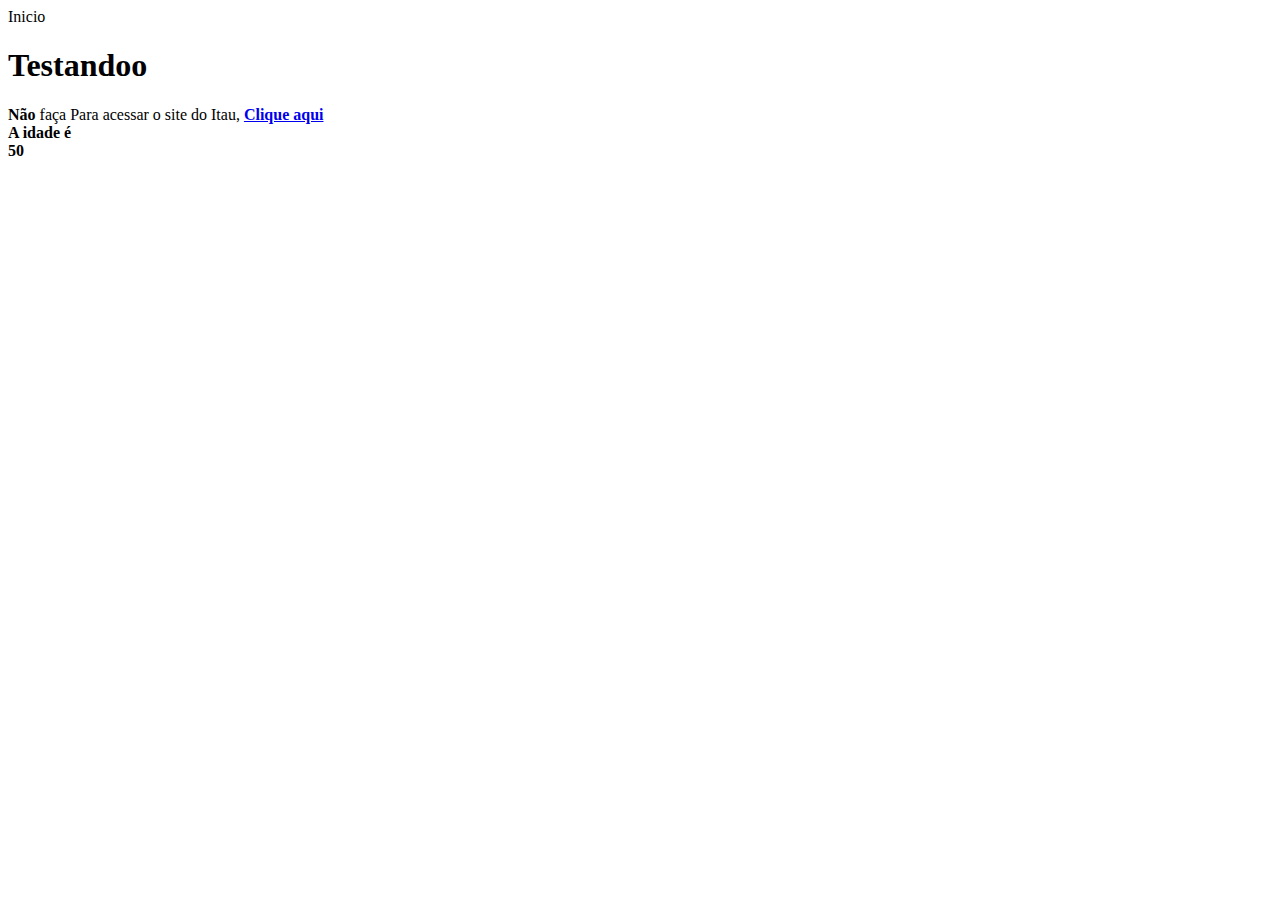
==== indeex.html @ aee69835 "Arquivo HTML adicionado" ====
<!DOCTYPE>

<!-- <meta charset="UTF-8"> CASO DESENVOLVER EM LINUX   -->

Inicio
<h1> Testandoo </h1>

<strong> N�o </strong> fa�a

Para acessar o site do Itau, 
<a href = "https://www.itau.com.br/cartoes/"> <strong>Clique aqui<br> </a>

<script> 

<!-- alert("Alerta 1"); -->
<!-- document.write("Alerta 2"); -->

</script>  

<script>

document.write("A idade � <br>");

document.write(25+25);

</script>
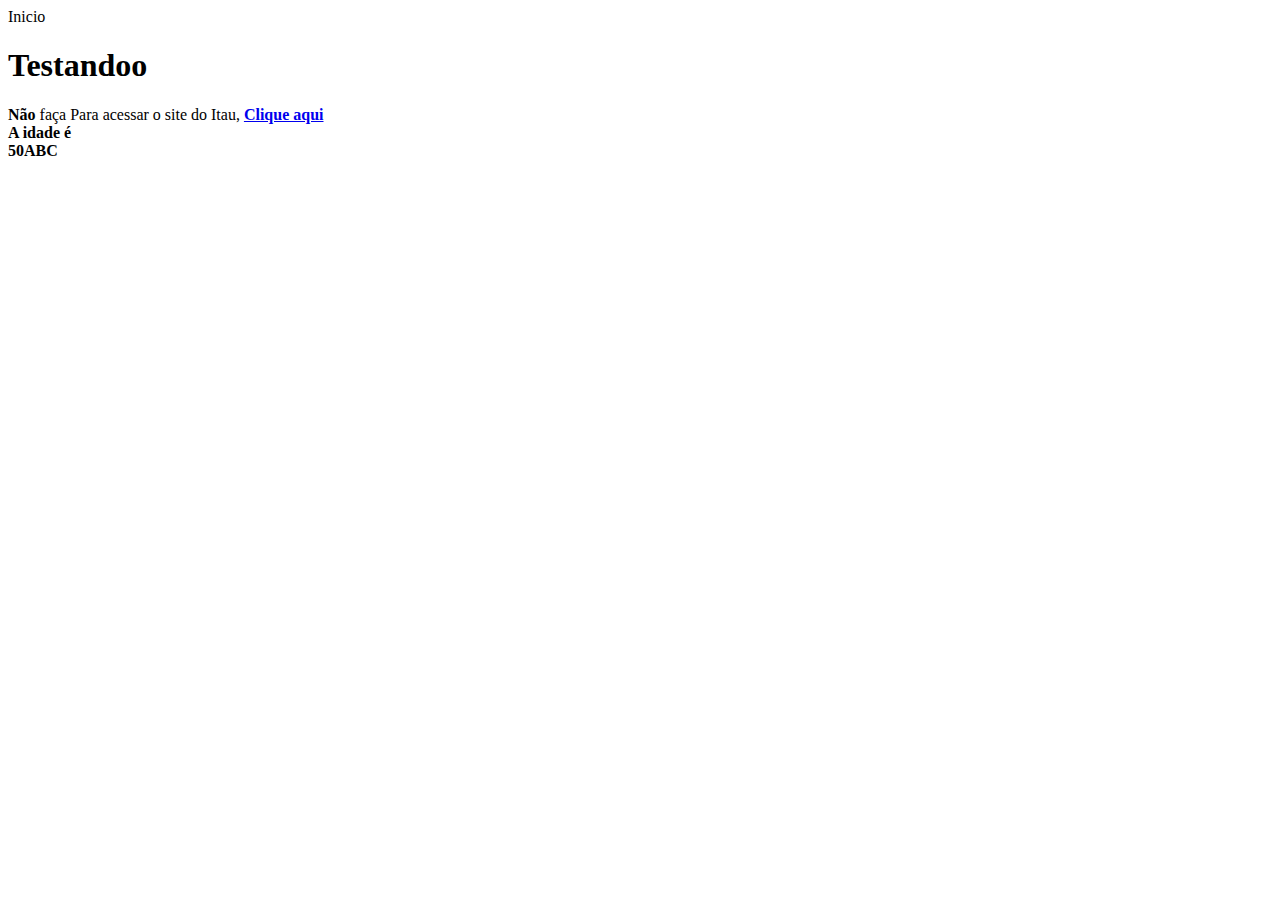
==== commit 4bb60757: "arquivo adicionado" ====
--- a/indeex.html
+++ b/indeex.html
@@ -23,4 +23,6 @@
 
 document.write(25+25);
 
+document.write("ABC");
+
 </script>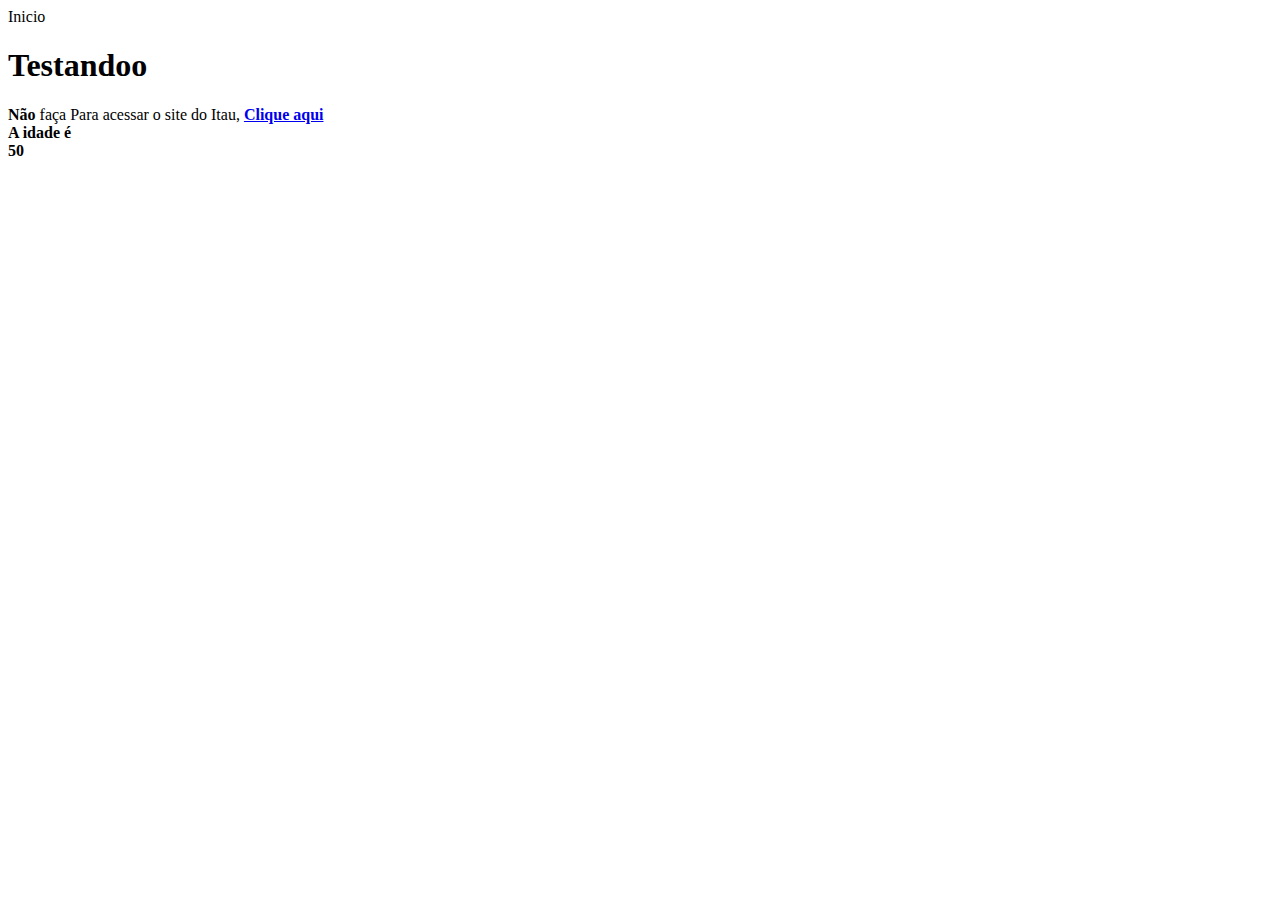
==== commit 4cc47caa: "Linha desnecessária foi removida" ====
--- a/indeex.html
+++ b/indeex.html
@@ -23,6 +23,4 @@
 
 document.write(25+25);
 
-document.write("ABC");
-
 </script>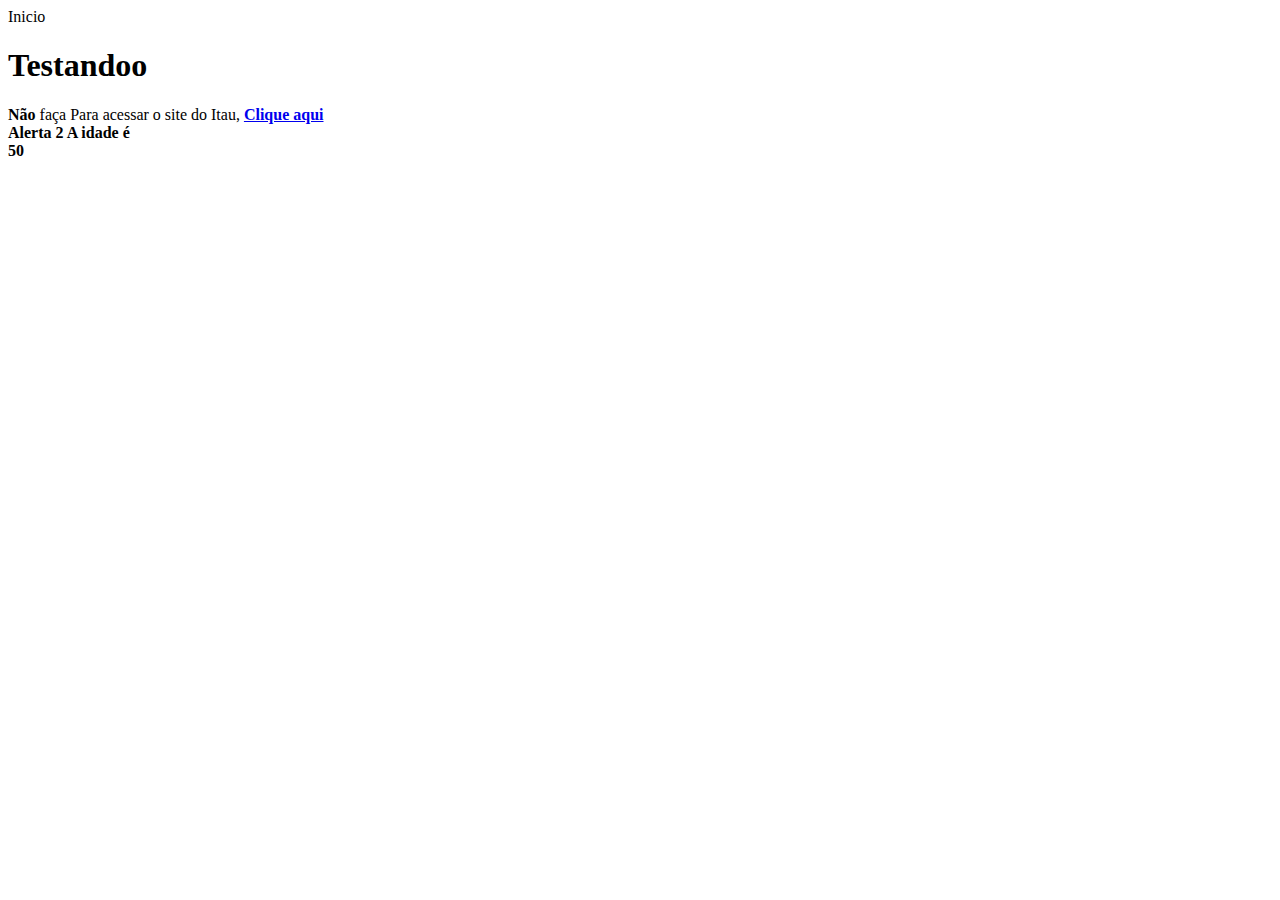
==== commit 16a38dde: "Inserção de pop-up" ====
--- a/indeex.html
+++ b/indeex.html
@@ -12,8 +12,8 @@
 
 <script> 
 
-<!-- alert("Alerta 1"); -->
-<!-- document.write("Alerta 2"); -->
+alert("Alerta 1"); 
+document.write("Alerta 2"); 
 
 </script>  
 
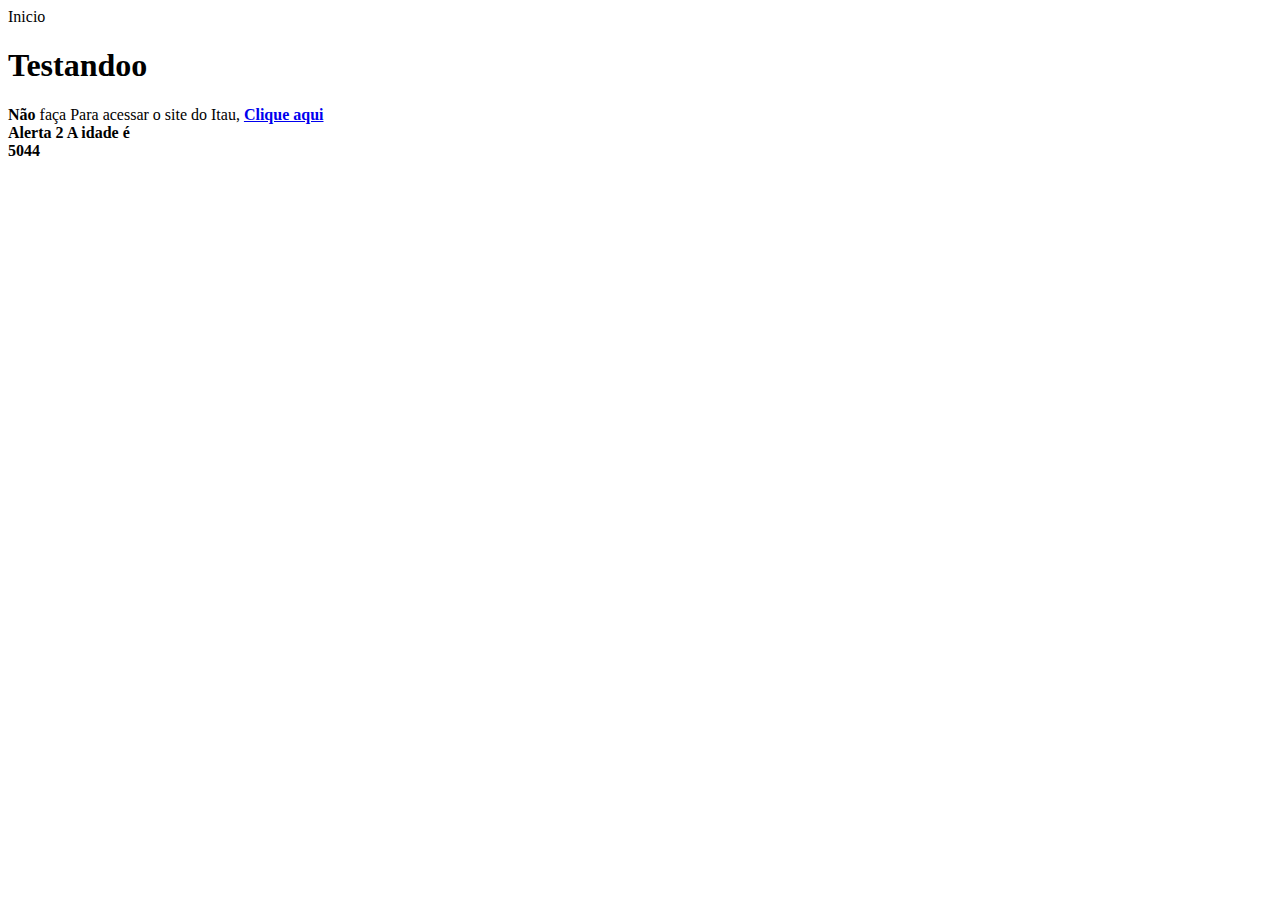
==== commit ccf09d2c: "Inserção de valores" ====
--- a/indeex.html
+++ b/indeex.html
@@ -22,5 +22,6 @@
 document.write("A idade � <br>");
 
 document.write(25+25);
+document.write(22*2);
 
 </script>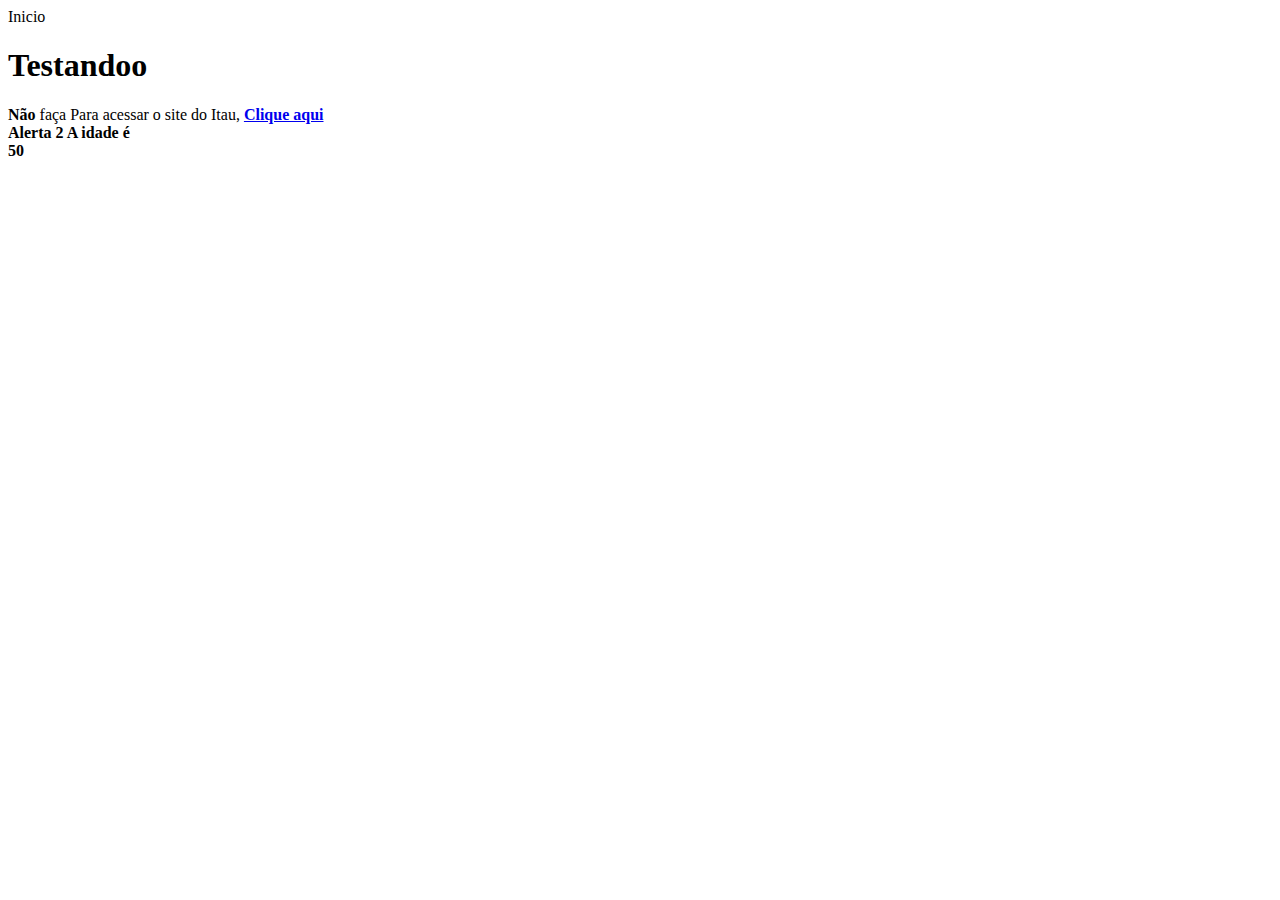
==== commit 89a35585: "inserção do title" ====
--- a/indeex.html
+++ b/indeex.html
@@ -1,4 +1,7 @@
 <!DOCTYPE>
+<html lang = "pt-br" >
+
+<title> Teste ! </title>
 
 <!-- <meta charset="UTF-8"> CASO DESENVOLVER EM LINUX   -->
 
@@ -21,7 +24,6 @@
 
 document.write("A idade � <br>");
 
-document.write(25+25);
-document.write(22*2);
+document.write(25+25); 
 
 </script>